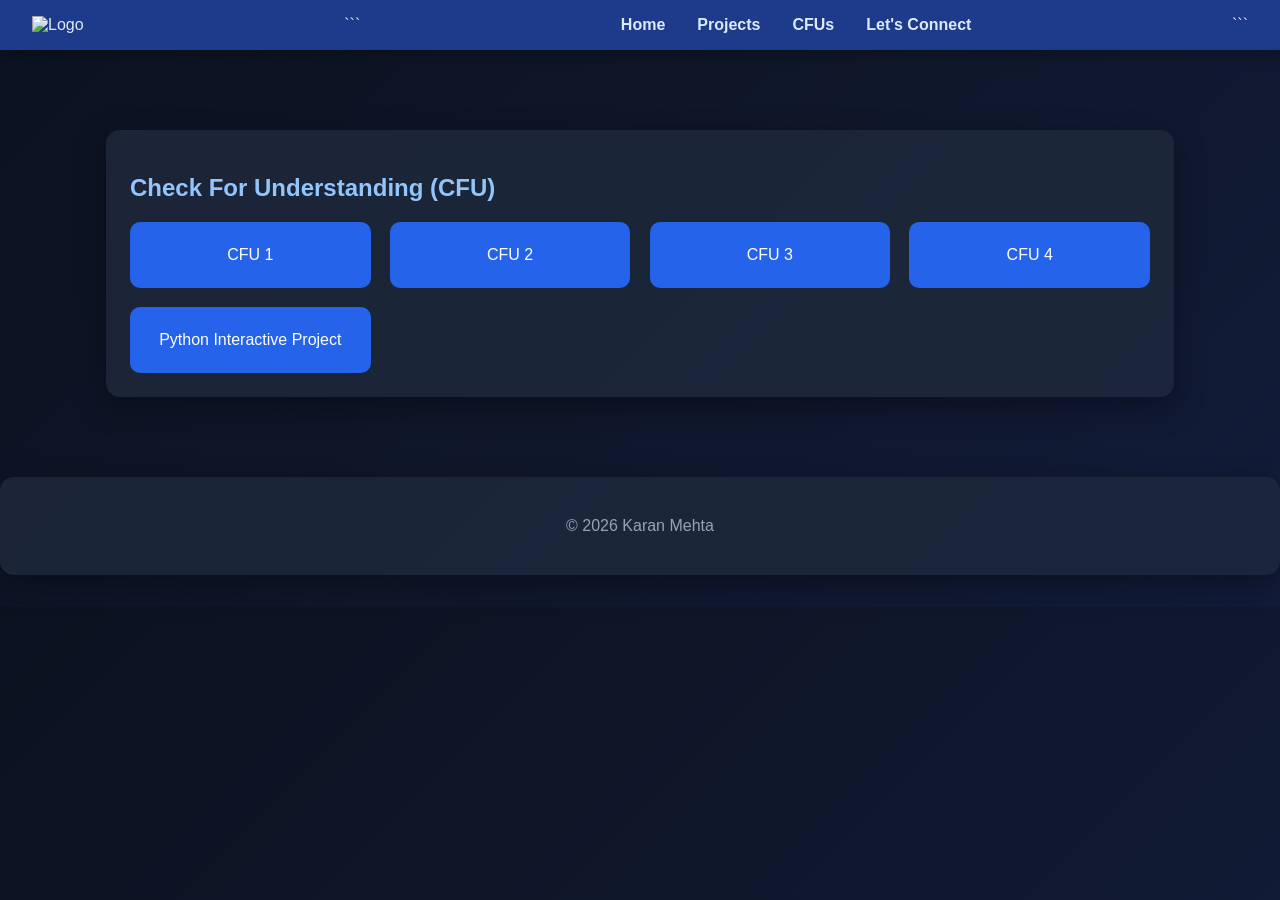
==== cfus.html @ 6daf907a "Update CFUs section and meta tags in cfus.html" ====
<!DOCTYPE html>

<html lang="en">
<head>
  <meta charset="UTF-8" />
  <meta name="viewport" content="width=device-width, initial-scale=1.0" />

  <meta name="description" content="CFUs | Karan Mehta Portfolio" />
  <meta name="author" content="Karan Mehta" />

  <title>CFUs | Karan Mehta Portfolio</title>

  <link rel="stylesheet" href="style.css" />
</head>

<body>

<header>
  <nav class="navbar">
    <div class="navbar-left">
      <img src="file-pokeball-png-0.png" alt="Logo" />
    </div>

```
<ul class="navbar-right">
  <li><a href="index.html">Home</a></li>
  <li><a href="projects.html">Projects</a></li>
  <li><a href="cfus.html">CFUs</a></li>
  <li><a href="contact.html">Let's Connect</a></li>
</ul>
```

  </nav>
</header>

<main class="home-card">

<section class="resource-card">

<h2>Check For Understanding (CFU)</h2>

<div class="cfu-container">

<a href="https://py3.codeskulptor.org/#user310_E8auAMSjrnc3ZNa.py"
target="_blank"
rel="noopener noreferrer"
class="cfu-card">
CFU 1 </a>

<a href="https://py3.codeskulptor.org/#user310_EXlyXDR5KW1ssUX.py"
target="_blank"
rel="noopener noreferrer"
class="cfu-card">
CFU 2 </a>

<a href="https://py3.codeskulptor.org/#user310_NRJDJ5P96SHRnbJ_2.py"
target="_blank"
rel="noopener noreferrer"
class="cfu-card">
CFU 3 </a>

<a href="https://py3.codeskulptor.org/#user310_vYrHZP4iOh_2.py"
target="_blank"
rel="noopener noreferrer"
class="cfu-card">
CFU 4 </a>

<a href="https://py3.codeskulptor.org/#user310_XbHB4G59cX_1.py"
target="_blank"
rel="noopener noreferrer"
class="cfu-card">
Python Interactive Project </a>

</div>

</section>

</main>

<footer class="resource-card">
  <p>© <span id="year"></span> Karan Mehta</p>
</footer>

<script>
document.getElementById("year").textContent =
new Date().getFullYear();
</script>

</body>
</html>
---- style.css ----
/* =========================
   GLOBAL
========================= */

* {
  box-sizing: border-box;
}

body {
  margin: 0;
  font-family: 'Montserrat', Arial, sans-serif;

  background: linear-gradient(
    135deg,
    #0b1220,
    #0f172a,
    #111c3a
  );

  color: #e2e8f0;
}

/* =========================
   NAVBAR
========================= */

.navbar {
  background: #1e3a8a;

  padding: 1em 2em;

  display: flex;
  justify-content: space-between;
  align-items: center;

  box-shadow: 0 4px 15px rgba(0,0,0,0.3);
}

.navbar-right {
  list-style: none;
  display: flex;
  gap: 2em;
  margin: 0;
  padding: 0;
}

.navbar-right a {
  color: #dbeafe;
  text-decoration: none;
  font-weight: 600;
  transition: 0.2s ease;
}

.navbar-right a:hover {
  color: #60a5fa;
}

/* =========================
   LAYOUT
========================= */

.home-card {
  max-width: 1100px;
  margin: 2em auto;
  padding: 1em;
}

/* =========================
   CARDS
========================= */

.resource-card {
  background: rgba(30, 41, 59, 0.85);

  border-radius: 14px;

  padding: 1.5em;
  margin: 2em 0;

  box-shadow: 0 10px 30px rgba(0,0,0,0.35);
}

/* =========================
   TEXT
========================= */

h1, h2, h3 {
  color: #93c5fd;
}

h4 {
  color: #60a5fa;
}

/* =========================
   BIO
========================= */

.bio {
  display: flex;
  flex-direction: column;
  align-items: center;
  text-align: center;
}

.bio-pic img {
  width: 250px;
  height: 250px;

  border-radius: 50%;
  object-fit: cover;

  border: 4px solid #3b82f6;

  box-shadow: 0 0 25px rgba(59,130,246,0.4);
}

/* =========================
   PROJECTS
========================= */

.project {
  display: flex;
  gap: 1.5em;
}

.project iframe {
  flex: 2;
  height: 450px;
  border: none;
  border-radius: 10px;
}

.reflection {
  flex: 1;

  background: rgba(15, 23, 42, 0.7);

  padding: 1em;
  border-radius: 10px;

  border: 1px solid rgba(96,165,250,0.2);
}

.reflection h3 {
  color: #60a5fa;
}

/* =========================
   CFU CARDS
========================= */

.cfu-container {
  display: grid;
  grid-template-columns: repeat(auto-fit, minmax(220px, 1fr));
  gap: 1.2em;
}

.cfu-card {
  background: #2563eb;
  color: white;

  padding: 1.5em;
  border-radius: 10px;

  text-decoration: none;

  display: flex;
  justify-content: center;
  align-items: center;

  transition: 0.25s ease;
}

.cfu-card:hover {
  background: #3b82f6;
  transform: translateY(-4px);
}

/* =========================
   CONTACT ICON
========================= */

.link-pic {
  width: 80px;
  height: 80px;

  border-radius: 10px;

  border: 2px solid #60a5fa;
}

/* =========================
   FOOTER
========================= */

footer {
  text-align: center;
  color: #94a3b8;
  padding: 1em;
}

/* =========================
   RESPONSIVE
========================= */

@media (max-width: 900px) {
  .project {
    flex-direction: column;
  }

  .project iframe {
    height: 350px;
  }
}
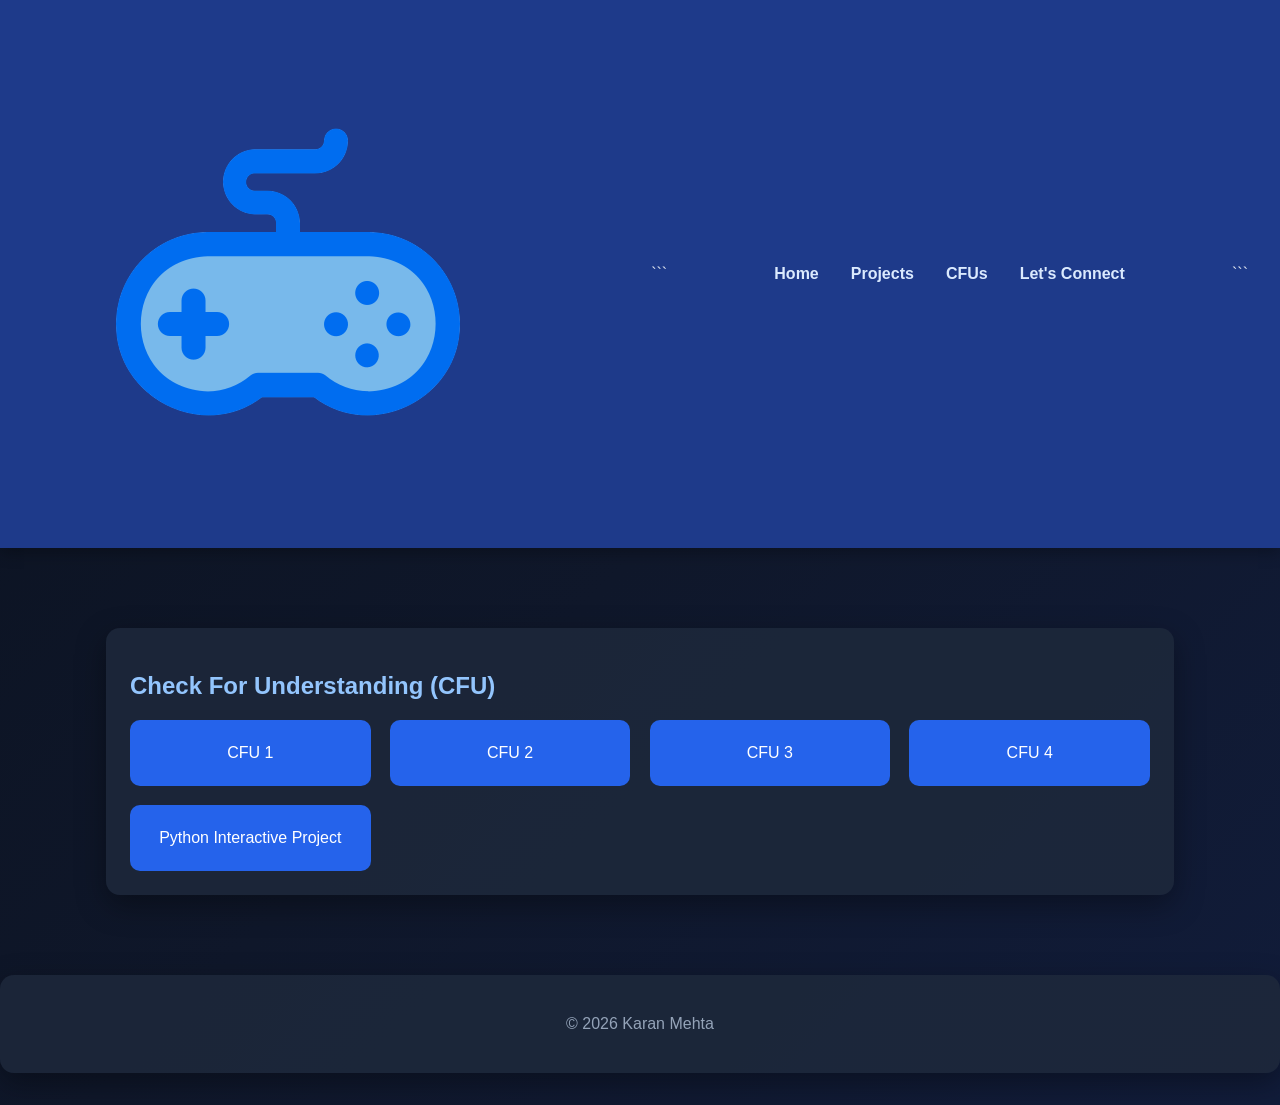
==== commit f24b97a8: "Replace logo image in header with new design" ====
--- a/cfus.html
+++ b/cfus.html
@@ -18,8 +18,10 @@
 <header>
   <nav class="navbar">
     <div class="navbar-left">
-      <img src="file-pokeball-png-0.png" alt="Logo" />
-    </div>
+  <a href="index.html">
+    <img src="Untitled design (2).png" alt="Game Controller Logo" />
+  </a>
+</div>
 
 ```
 <ul class="navbar-right">
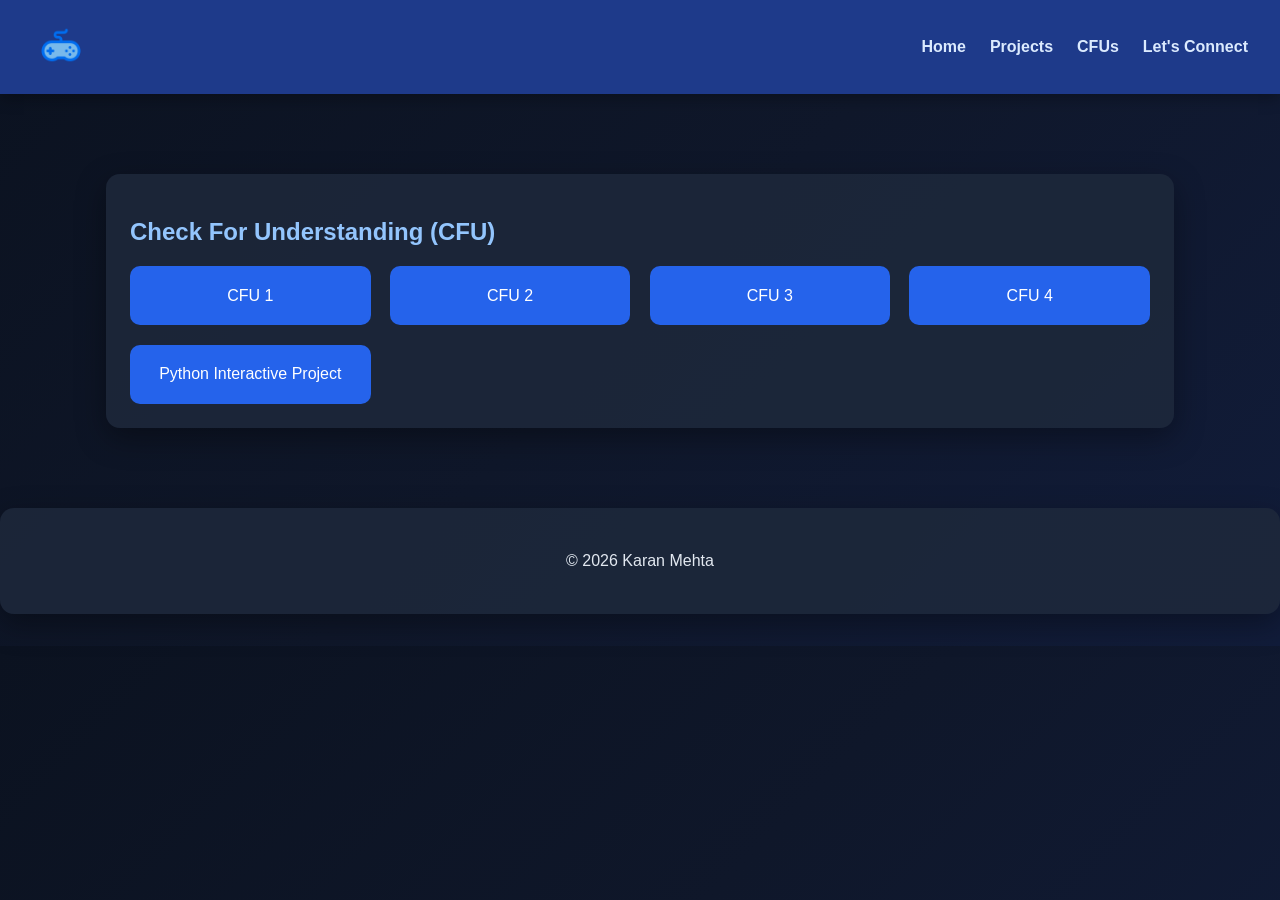
==== commit 016bfb88: "Fix HTML formatting in cfus.html" ====
--- a/cfus.html
+++ b/cfus.html
@@ -23,14 +23,14 @@
   </a>
 </div>
 
-```
+
 <ul class="navbar-right">
   <li><a href="index.html">Home</a></li>
   <li><a href="projects.html">Projects</a></li>
   <li><a href="cfus.html">CFUs</a></li>
   <li><a href="contact.html">Let's Connect</a></li>
 </ul>
-```
+
 
   </nav>
 </header>
--- a/style.css
+++ b/style.css
@@ -34,20 +34,49 @@
   align-items: center;
 
   box-shadow: 0 4px 15px rgba(0,0,0,0.3);
-}
-
+
+  width: 100%;
+}
+
+/* LEFT LOGO */
+.navbar-left {
+  display: flex;
+  align-items: center;
+}
+
+.navbar-left img {
+  height: 58px;
+  width: auto;
+
+  border-radius: 12px;
+
+  cursor: pointer;
+
+  transition: 0.2s ease;
+}
+
+.navbar-left img:hover {
+  transform: scale(1.08);
+}
+
+/* RIGHT LINKS */
 .navbar-right {
   list-style: none;
-  display: flex;
-  gap: 2em;
+
+  display: flex;
+  gap: 1.5em;
+
   margin: 0;
   padding: 0;
+
+  align-items: center;
 }
 
 .navbar-right a {
   color: #dbeafe;
   text-decoration: none;
   font-weight: 600;
+
   transition: 0.2s ease;
 }
 
@@ -92,8 +121,13 @@
   color: #60a5fa;
 }
 
-/* =========================
-   BIO
+p {
+  line-height: 1.6;
+  color: #e2e8f0;
+}
+
+/* =========================
+   BIO SECTION
 ========================= */
 
 .bio {
@@ -104,46 +138,33 @@
 }
 
 .bio-pic img {
-  width: 250px;
-  height: 250px;
+  width: 240px;
+  height: 240px;
 
   border-radius: 50%;
   object-fit: cover;
 
   border: 4px solid #3b82f6;
 
-  box-shadow: 0 0 25px rgba(59,130,246,0.4);
-}
-
-/* =========================
-   PROJECTS
-========================= */
-
-.project {
-  display: flex;
-  gap: 1.5em;
-}
+  box-shadow: 0 0 25px rgba(59,130,246,0.35);
+}
+
+.bio-text {
+  margin-top: 1em;
+}
+
+/* =========================
+   PROJECT IFRAME
+========================= */
 
 .project iframe {
-  flex: 2;
-  height: 450px;
+  width: 100%;
+  height: 500px;
+
   border: none;
-  border-radius: 10px;
-}
-
-.reflection {
-  flex: 1;
-
-  background: rgba(15, 23, 42, 0.7);
-
-  padding: 1em;
-  border-radius: 10px;
-
-  border: 1px solid rgba(96,165,250,0.2);
-}
-
-.reflection h3 {
-  color: #60a5fa;
+  border-radius: 12px;
+
+  background: white;
 }
 
 /* =========================
@@ -160,7 +181,7 @@
   background: #2563eb;
   color: white;
 
-  padding: 1.5em;
+  padding: 1.3em;
   border-radius: 10px;
 
   text-decoration: none;
@@ -168,6 +189,8 @@
   display: flex;
   justify-content: center;
   align-items: center;
+
+  font-weight: 500;
 
   transition: 0.25s ease;
 }
@@ -178,16 +201,11 @@
 }
 
 /* =========================
-   CONTACT ICON
-========================= */
-
-.link-pic {
-  width: 80px;
-  height: 80px;
-
-  border-radius: 10px;
-
-  border: 2px solid #60a5fa;
+   LISTS
+========================= */
+
+ul {
+  line-height: 1.8;
 }
 
 /* =========================
@@ -197,7 +215,7 @@
 footer {
   text-align: center;
   color: #94a3b8;
-  padding: 1em;
+  padding: 1.2em;
 }
 
 /* =========================
@@ -205,11 +223,18 @@
 ========================= */
 
 @media (max-width: 900px) {
-  .project {
+  .navbar {
     flex-direction: column;
+    gap: 1em;
   }
 
-  .project iframe {
-    height: 350px;
+  .navbar-right {
+    flex-wrap: wrap;
+    justify-content: center;
   }
-}
+
+  .bio-pic img {
+    width: 200px;
+    height: 200px;
+  }
+}
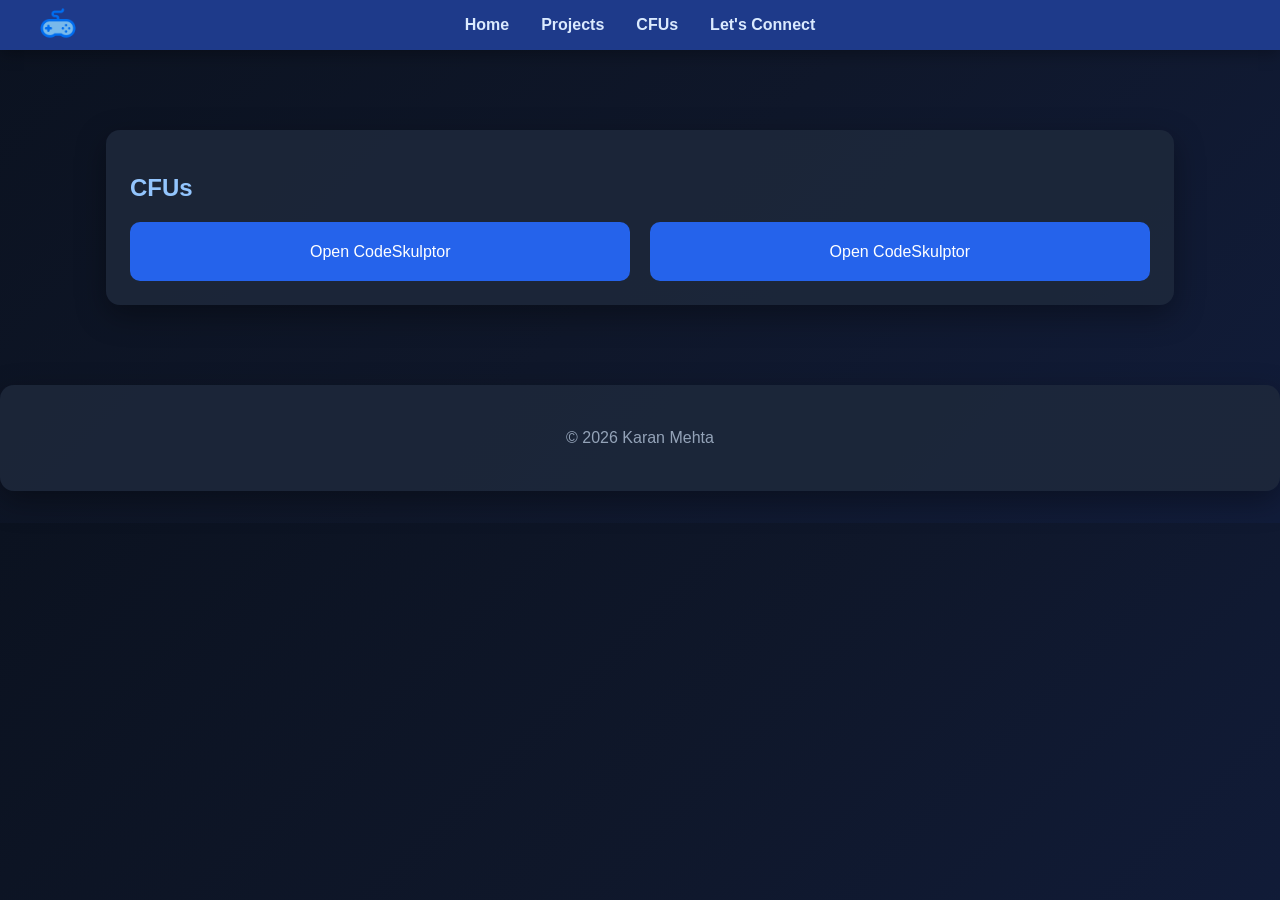
==== commit d7dba0c3: "Update cfus.html" ====
--- a/cfus.html
+++ b/cfus.html
@@ -1,12 +1,8 @@
 <!DOCTYPE html>
-
 <html lang="en">
 <head>
   <meta charset="UTF-8" />
   <meta name="viewport" content="width=device-width, initial-scale=1.0" />
-
-  <meta name="description" content="CFUs | Karan Mehta Portfolio" />
-  <meta name="author" content="Karan Mehta" />
 
   <title>CFUs | Karan Mehta Portfolio</title>
 
@@ -17,65 +13,41 @@
 
 <header>
   <nav class="navbar">
+
     <div class="navbar-left">
-  <a href="index.html">
-    <img src="Untitled design (2).png" alt="Game Controller Logo" />
-  </a>
-</div>
+      <a href="index.html">
+        <img src="Untitled design (2).png" alt="Logo">
+      </a>
+    </div>
 
-
-<ul class="navbar-right">
-  <li><a href="index.html">Home</a></li>
-  <li><a href="projects.html">Projects</a></li>
-  <li><a href="cfus.html">CFUs</a></li>
-  <li><a href="contact.html">Let's Connect</a></li>
-</ul>
-
+    <ul class="navbar-right">
+      <li><a href="index.html">Home</a></li>
+      <li><a href="projects.html">Projects</a></li>
+      <li><a href="cfus.html">CFUs</a></li>
+      <li><a href="contact.html">Let's Connect</a></li>
+    </ul>
 
   </nav>
 </header>
 
 <main class="home-card">
 
-<section class="resource-card">
+  <section class="resource-card">
+    <h2>CFUs</h2>
 
-<h2>Check For Understanding (CFU)</h2>
+    <div class="cfu-container">
 
-<div class="cfu-container">
+      <a class="cfu-card" href="https://py3.codeskulptor.org/#user310_E8auAMSjrnc3ZNa.py" target="_blank">
+        Open CodeSkulptor
+      </a>
 
-<a href="https://py3.codeskulptor.org/#user310_E8auAMSjrnc3ZNa.py"
-target="_blank"
-rel="noopener noreferrer"
-class="cfu-card">
-CFU 1 </a>
+      <a class="cfu-card" href="https://py3.codeskulptor.org/#user310_EXlyXDR5KW1ssUX.py" target="_blank">
+        Open CodeSkulptor
+      </a>
 
-<a href="https://py3.codeskulptor.org/#user310_EXlyXDR5KW1ssUX.py"
-target="_blank"
-rel="noopener noreferrer"
-class="cfu-card">
-CFU 2 </a>
+    </div>
 
-<a href="https://py3.codeskulptor.org/#user310_NRJDJ5P96SHRnbJ_2.py"
-target="_blank"
-rel="noopener noreferrer"
-class="cfu-card">
-CFU 3 </a>
-
-<a href="https://py3.codeskulptor.org/#user310_vYrHZP4iOh_2.py"
-target="_blank"
-rel="noopener noreferrer"
-class="cfu-card">
-CFU 4 </a>
-
-<a href="https://py3.codeskulptor.org/#user310_XbHB4G59cX_1.py"
-target="_blank"
-rel="noopener noreferrer"
-class="cfu-card">
-Python Interactive Project </a>
-
-</div>
-
-</section>
+  </section>
 
 </main>
 
--- a/style.css
+++ b/style.css
@@ -10,45 +10,45 @@
   margin: 0;
   font-family: 'Montserrat', Arial, sans-serif;
 
-  background: linear-gradient(
-    135deg,
-    #0b1220,
-    #0f172a,
-    #111c3a
-  );
-
+  background: linear-gradient(135deg, #0b1220, #0f172a, #111c3a);
   color: #e2e8f0;
-}
-
-/* =========================
-   NAVBAR
+
+  overflow-x: hidden;
+}
+
+/* =========================
+   NAVBAR (FIXED + CENTERED)
 ========================= */
 
 .navbar {
   background: #1e3a8a;
 
+  display: flex;
+  align-items: center;
+  justify-content: center;
+
   padding: 1em 2em;
 
-  display: flex;
-  justify-content: space-between;
-  align-items: center;
+  position: relative;
 
   box-shadow: 0 4px 15px rgba(0,0,0,0.3);
-
-  width: 100%;
-}
-
-/* LEFT LOGO */
+}
+
+/* logo left pinned */
 .navbar-left {
+  position: absolute;
+  left: 2em;
   display: flex;
   align-items: center;
 }
 
 .navbar-left img {
-  height: 58px;
-  width: auto;
-
-  border-radius: 12px;
+  height: 52px;
+  width: 52px;
+
+  object-fit: contain;
+
+  border-radius: 10px;
 
   cursor: pointer;
 
@@ -59,22 +59,24 @@
   transform: scale(1.08);
 }
 
-/* RIGHT LINKS */
+/* centered nav links */
 .navbar-right {
   list-style: none;
 
   display: flex;
-  gap: 1.5em;
+  gap: 2em;
 
   margin: 0;
   padding: 0;
 
   align-items: center;
+  justify-content: center;
 }
 
 .navbar-right a {
   color: #dbeafe;
   text-decoration: none;
+
   font-weight: 600;
 
   transition: 0.2s ease;
@@ -85,7 +87,7 @@
 }
 
 /* =========================
-   LAYOUT
+   MAIN LAYOUT
 ========================= */
 
 .home-card {
@@ -123,11 +125,10 @@
 
 p {
   line-height: 1.6;
-  color: #e2e8f0;
-}
-
-/* =========================
-   BIO SECTION
+}
+
+/* =========================
+   BIO
 ========================= */
 
 .bio {
@@ -147,10 +148,6 @@
   border: 4px solid #3b82f6;
 
   box-shadow: 0 0 25px rgba(59,130,246,0.35);
-}
-
-.bio-text {
-  margin-top: 1em;
 }
 
 /* =========================
@@ -201,14 +198,6 @@
 }
 
 /* =========================
-   LISTS
-========================= */
-
-ul {
-  line-height: 1.8;
-}
-
-/* =========================
    FOOTER
 ========================= */
 
@@ -228,9 +217,12 @@
     gap: 1em;
   }
 
+  .navbar-left {
+    position: static;
+  }
+
   .navbar-right {
     flex-wrap: wrap;
-    justify-content: center;
   }
 
   .bio-pic img {
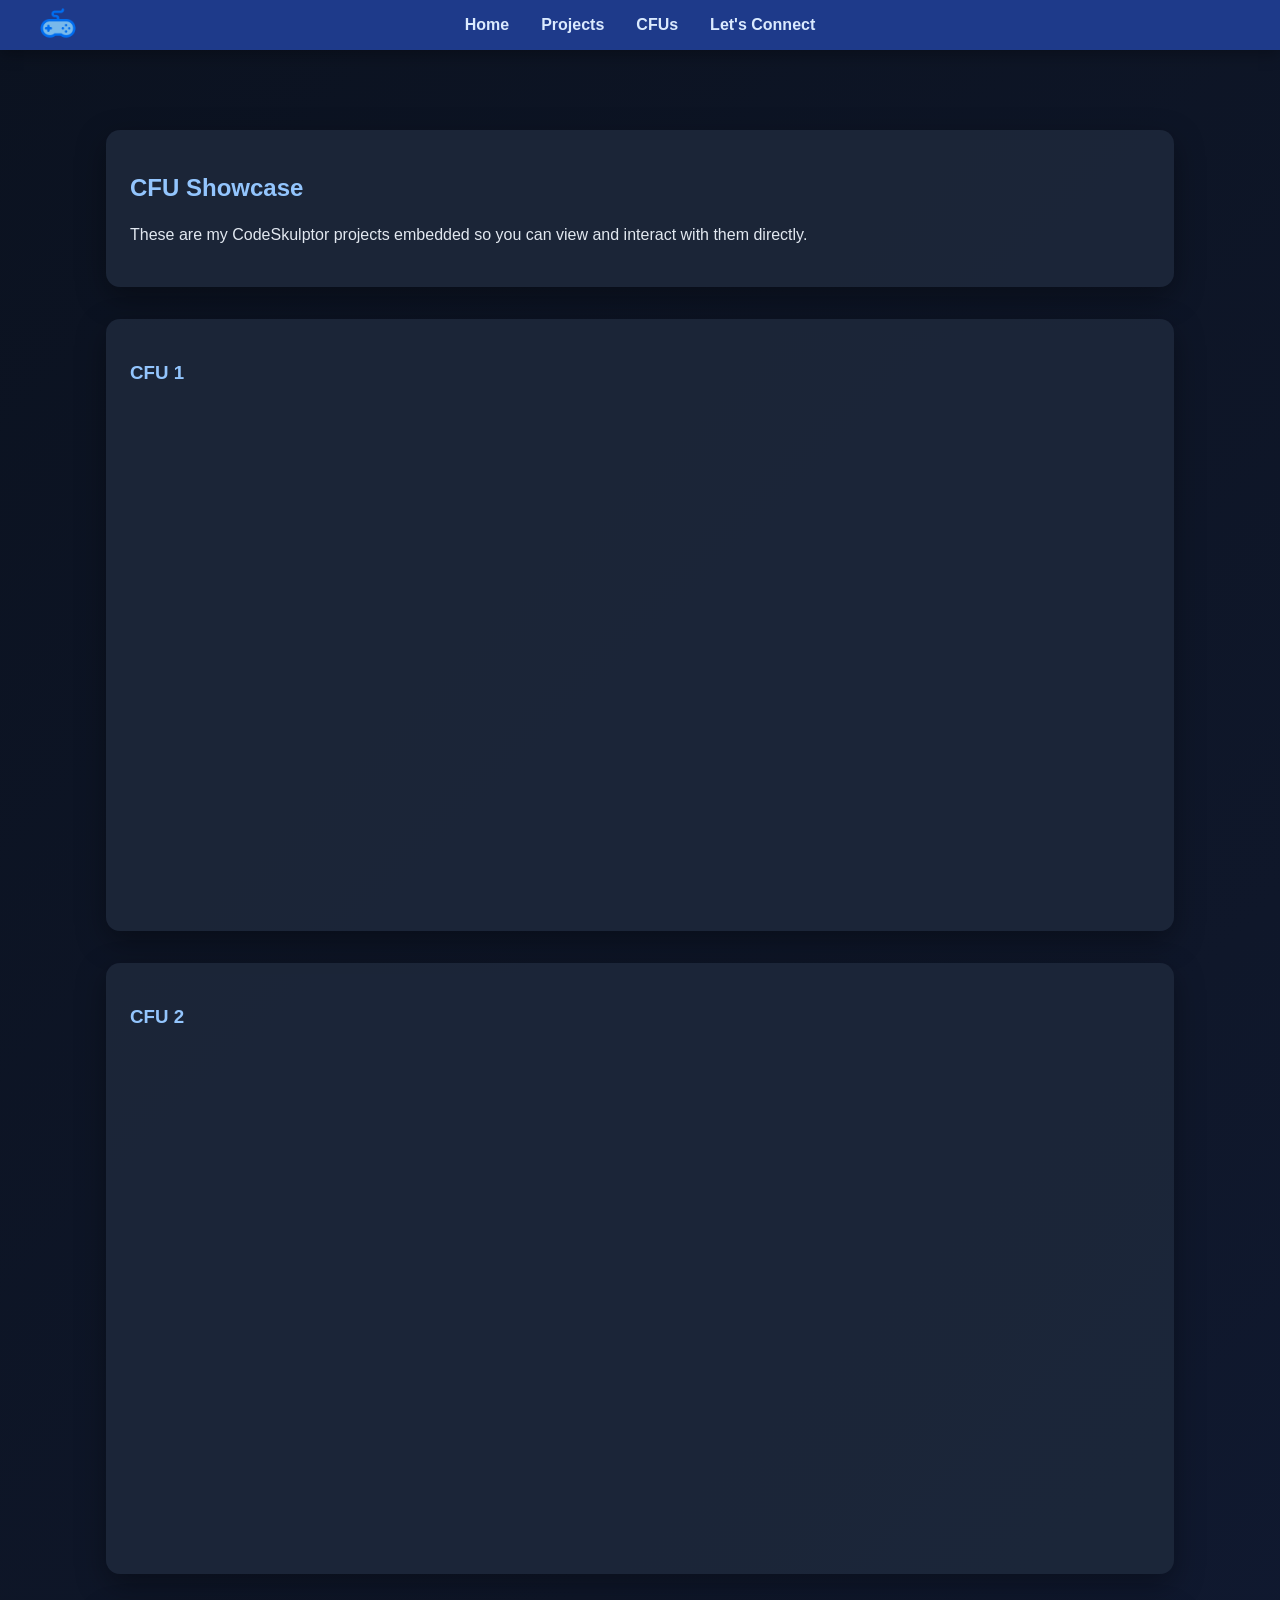
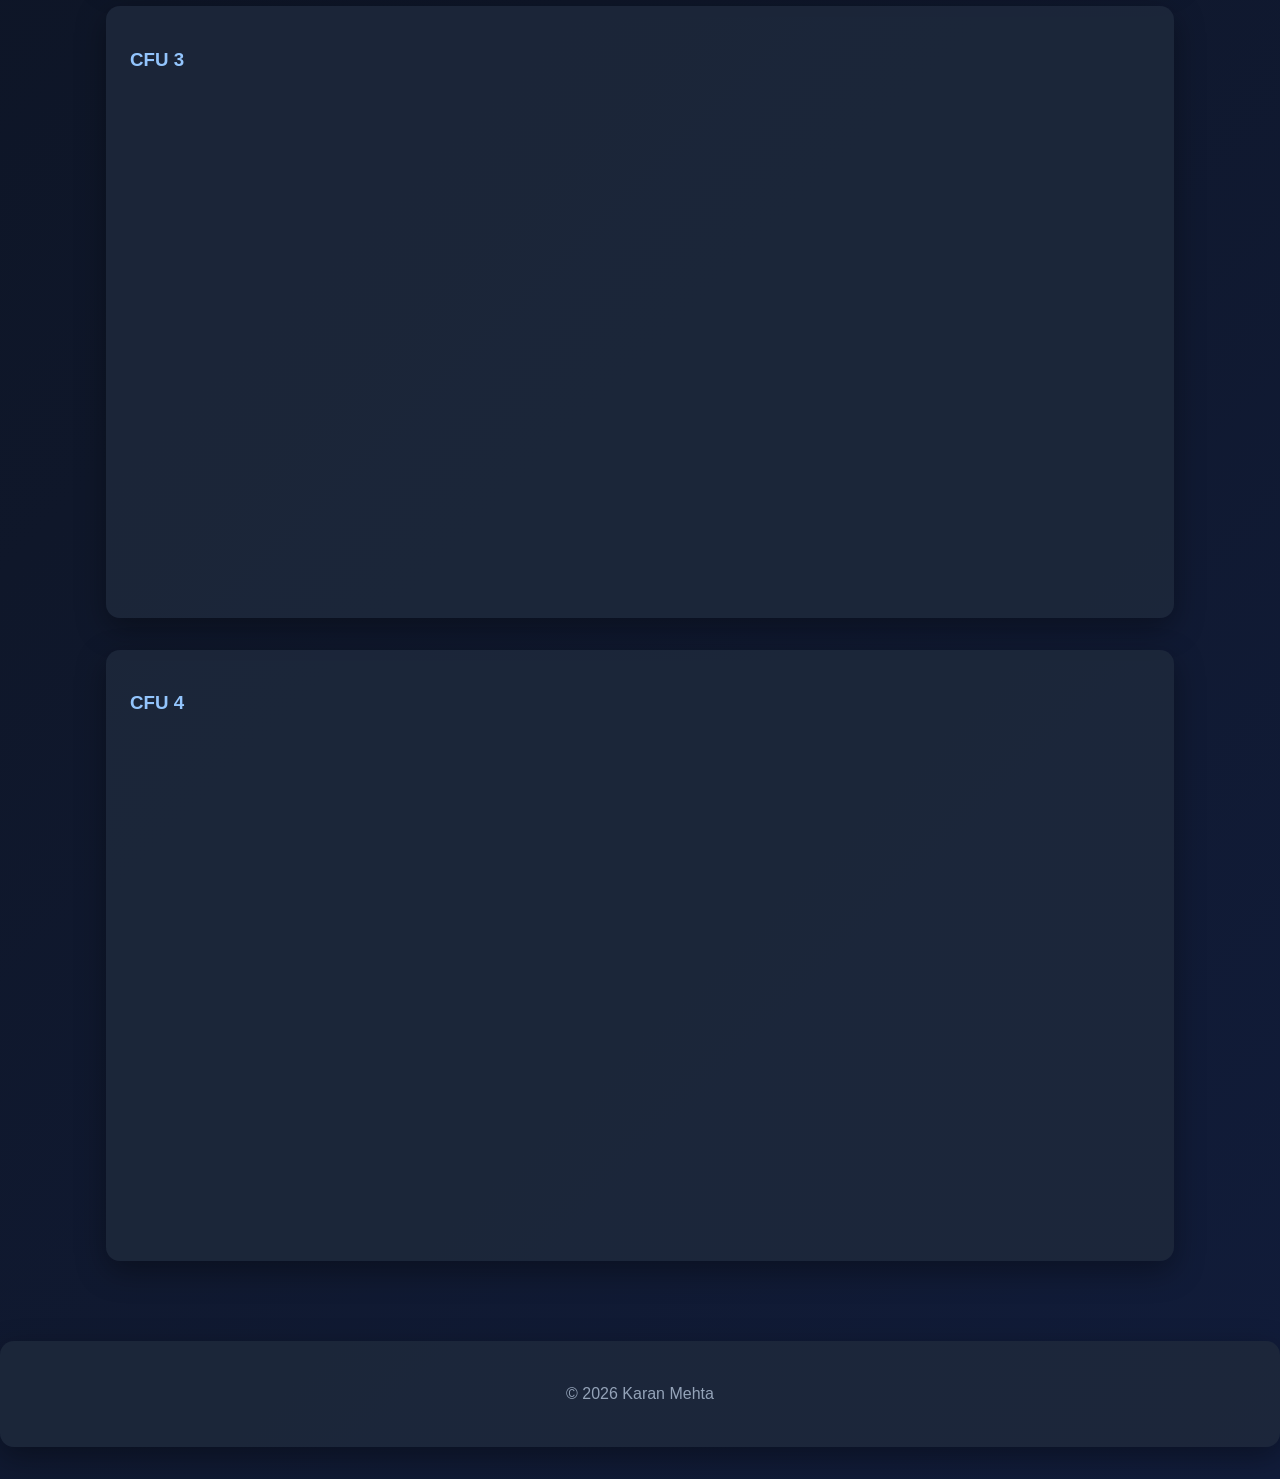
==== commit 66962eab: "Update CFU section with new titles and iframes" ====
--- a/cfus.html
+++ b/cfus.html
@@ -5,7 +5,6 @@
   <meta name="viewport" content="width=device-width, initial-scale=1.0" />
 
   <title>CFUs | Karan Mehta Portfolio</title>
-
   <link rel="stylesheet" href="style.css" />
 </head>
 
@@ -32,21 +31,46 @@
 
 <main class="home-card">
 
+  <!-- TITLE -->
   <section class="resource-card">
-    <h2>CFUs</h2>
+    <h2>CFU Showcase</h2>
+    <p>These are my CodeSkulptor projects embedded so you can view and interact with them directly.</p>
+  </section>
 
-    <div class="cfu-container">
+  <!-- CFU 1 -->
+  <section class="resource-card">
+    <h3>CFU 1</h3>
+    <iframe
+      src="https://py3.codeskulptor.org/#user310_E8auAMSjrnc3ZNa.py"
+      style="width:100%; height:500px; border:none; border-radius:12px;"
+    ></iframe>
+  </section>
 
-      <a class="cfu-card" href="https://py3.codeskulptor.org/#user310_E8auAMSjrnc3ZNa.py" target="_blank">
-        Open CodeSkulptor
-      </a>
+  <!-- CFU 2 -->
+  <section class="resource-card">
+    <h3>CFU 2</h3>
+    <iframe
+      src="https://py3.codeskulptor.org/#user310_EXlyXDR5KW1ssUX.py"
+      style="width:100%; height:500px; border:none; border-radius:12px;"
+    ></iframe>
+  </section>
 
-      <a class="cfu-card" href="https://py3.codeskulptor.org/#user310_EXlyXDR5KW1ssUX.py" target="_blank">
-        Open CodeSkulptor
-      </a>
+  <!-- CFU 3 -->
+  <section class="resource-card">
+    <h3>CFU 3</h3>
+    <iframe
+      src="https://py3.codeskulptor.org/#user310_NRJDJ5P96SHRnbJ_2.py"
+      style="width:100%; height:500px; border:none; border-radius:12px;"
+    ></iframe>
+  </section>
 
-    </div>
-
+  <!-- CFU 4 -->
+  <section class="resource-card">
+    <h3>CFU 4</h3>
+    <iframe
+      src="https://py3.codeskulptor.org/#user310_vYrHZP4iOh_2.py"
+      style="width:100%; height:500px; border:none; border-radius:12px;"
+    ></iframe>
   </section>
 
 </main>
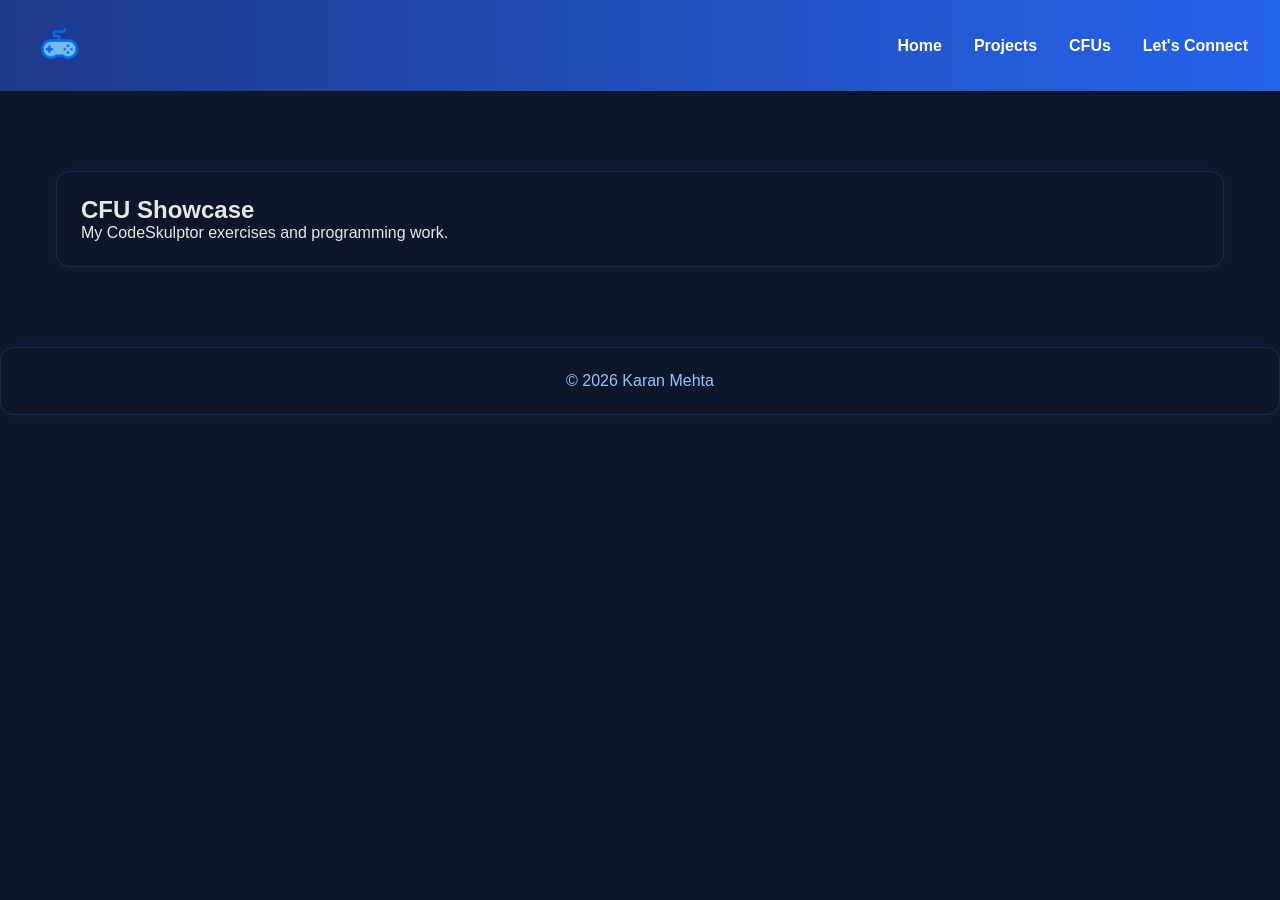
==== commit 000a8713: "Revise CFU Showcase description and remove CFU entries Updated description for CFU Showcase and remo" ====
--- a/cfus.html
+++ b/cfus.html
@@ -1,3 +1,4 @@
+
 <!DOCTYPE html>
 <html lang="en">
 <head>
@@ -34,43 +35,7 @@
   <!-- TITLE -->
   <section class="resource-card">
     <h2>CFU Showcase</h2>
-    <p>These are my CodeSkulptor projects embedded so you can view and interact with them directly.</p>
-  </section>
-
-  <!-- CFU 1 -->
-  <section class="resource-card">
-    <h3>CFU 1</h3>
-    <iframe
-      src="https://py3.codeskulptor.org/#user310_E8auAMSjrnc3ZNa.py"
-      style="width:100%; height:500px; border:none; border-radius:12px;"
-    ></iframe>
-  </section>
-
-  <!-- CFU 2 -->
-  <section class="resource-card">
-    <h3>CFU 2</h3>
-    <iframe
-      src="https://py3.codeskulptor.org/#user310_EXlyXDR5KW1ssUX.py"
-      style="width:100%; height:500px; border:none; border-radius:12px;"
-    ></iframe>
-  </section>
-
-  <!-- CFU 3 -->
-  <section class="resource-card">
-    <h3>CFU 3</h3>
-    <iframe
-      src="https://py3.codeskulptor.org/#user310_NRJDJ5P96SHRnbJ_2.py"
-      style="width:100%; height:500px; border:none; border-radius:12px;"
-    ></iframe>
-  </section>
-
-  <!-- CFU 4 -->
-  <section class="resource-card">
-    <h3>CFU 4</h3>
-    <iframe
-      src="https://py3.codeskulptor.org/#user310_vYrHZP4iOh_2.py"
-      style="width:100%; height:500px; border:none; border-radius:12px;"
-    ></iframe>
+    <p>My CodeSkulptor exercises and programming work.</p>
   </section>
 
 </main>
--- a/style.css
+++ b/style.css
@@ -1,97 +1,60 @@
 /* =========================
    GLOBAL
 ========================= */
-
 * {
   box-sizing: border-box;
+  margin: 0;
+  padding: 0;
 }
 
 body {
-  margin: 0;
   font-family: 'Montserrat', Arial, sans-serif;
-
-  background: linear-gradient(135deg, #0b1220, #0f172a, #111c3a);
-  color: #e2e8f0;
-
-  overflow-x: hidden;
-}
-
-/* =========================
-   NAVBAR (FIXED + CENTERED)
-========================= */
-
+  background-color: #0f172a;
+  color: #e5e7eb;
+  background-image: url("background brown swirl.jpeg");
+  background-size: cover;
+  background-attachment: fixed;
+}
+
+/* =========================
+   NAVBAR
+========================= */
 .navbar {
-  background: #1e3a8a;
-
-  display: flex;
+  background: linear-gradient(90deg, #1e3a8a, #2563eb);
+  padding: 1em 2em;
+  display: flex;
+  justify-content: space-between;
   align-items: center;
-  justify-content: center;
-
-  padding: 1em 2em;
-
-  position: relative;
-
-  box-shadow: 0 4px 15px rgba(0,0,0,0.3);
-}
-
-/* logo left pinned */
-.navbar-left {
-  position: absolute;
-  left: 2em;
-  display: flex;
-  align-items: center;
 }
 
 .navbar-left img {
-  height: 52px;
-  width: 52px;
-
+  height: 55px;
+  width: auto;
   object-fit: contain;
-
-  border-radius: 10px;
-
-  cursor: pointer;
-
-  transition: 0.2s ease;
-}
-
-.navbar-left img:hover {
-  transform: scale(1.08);
-}
-
-/* centered nav links */
+}
+
 .navbar-right {
   list-style: none;
-
   display: flex;
   gap: 2em;
-
-  margin: 0;
-  padding: 0;
-
-  align-items: center;
-  justify-content: center;
 }
 
 .navbar-right a {
-  color: #dbeafe;
+  color: white;
   text-decoration: none;
-
   font-weight: 600;
-
   transition: 0.2s ease;
 }
 
 .navbar-right a:hover {
-  color: #60a5fa;
-}
-
-/* =========================
-   MAIN LAYOUT
-========================= */
-
+  color: #93c5fd;
+}
+
+/* =========================
+   PAGE LAYOUT
+========================= */
 .home-card {
-  max-width: 1100px;
+  max-width: 1200px;
   margin: 2em auto;
   padding: 1em;
 }
@@ -99,38 +62,18 @@
 /* =========================
    CARDS
 ========================= */
-
 .resource-card {
-  background: rgba(30, 41, 59, 0.85);
-
+  background: rgba(15, 23, 42, 0.85);
+  margin: 2em auto;
+  padding: 1.5em;
   border-radius: 14px;
-
-  padding: 1.5em;
-  margin: 2em 0;
-
-  box-shadow: 0 10px 30px rgba(0,0,0,0.35);
-}
-
-/* =========================
-   TEXT
-========================= */
-
-h1, h2, h3 {
-  color: #93c5fd;
-}
-
-h4 {
-  color: #60a5fa;
-}
-
-p {
-  line-height: 1.6;
-}
-
-/* =========================
-   BIO
-========================= */
-
+  border: 1px solid rgba(59,130,246,0.2);
+  box-shadow: 0 0 20px rgba(37, 99, 235, 0.1);
+}
+
+/* =========================
+   HOMEPAGE BIO (RESTORED FIX)
+========================= */
 .bio {
   display: flex;
   flex-direction: column;
@@ -139,94 +82,133 @@
 }
 
 .bio-pic img {
-  width: 240px;
-  height: 240px;
-
+  width: 262.5px;
+  height: 262.5px;
   border-radius: 50%;
+  border: 3px solid #3b82f6;
   object-fit: cover;
-
-  border: 4px solid #3b82f6;
-
-  box-shadow: 0 0 25px rgba(59,130,246,0.35);
-}
-
-/* =========================
-   PROJECT IFRAME
-========================= */
-
-.project iframe {
+  box-shadow: 0 0 15px rgba(59,130,246,0.25);
+}
+
+.bio-text {
+  margin-top: 1em;
+}
+
+.bio-text h1 {
+  margin-bottom: 0.2em;
+}
+
+.bio-text h4 {
+  color: #93c5fd;
+  margin-top: 0;
+}
+
+/* =========================
+   PROJECT / IFRAME
+========================= */
+.project iframe,
+.resource-card iframe {
   width: 100%;
-  height: 500px;
-
+  height: 600px;
   border: none;
   border-radius: 12px;
-
-  background: white;
-}
-
-/* =========================
-   CFU CARDS
-========================= */
-
+}
+
+/* =========================
+   CFU GRID
+========================= */
 .cfu-container {
   display: grid;
+  grid-template-columns: repeat(auto-fit, minmax(250px, 1fr));
+  gap: 1.5em;
+}
+
+/* =========================
+   CONTACT HEADER (3 IMAGES)
+========================= */
+.contact-header {
+  display: flex;
+  align-items: flex-start;
+  justify-content: space-between;
+  gap: 1.5em;
+  flex-wrap: wrap;
+}
+
+.contact-image img {
+  width: 140px;
+  height: 140px;
+  object-fit: cover;
+  border-radius: 14px;
+  border: 2px solid #3b82f6;
+  box-shadow: 0 0 12px rgba(59,130,246,0.25);
+  transition: transform 0.2s ease;
+}
+
+.contact-image img:hover {
+  transform: scale(1.05);
+}
+
+.contact-text {
+  flex: 1;
+  min-width: 250px;
+}
+
+/* =========================
+   CONTACT CARDS
+========================= */
+.contact-grid {
+  display: grid;
   grid-template-columns: repeat(auto-fit, minmax(220px, 1fr));
-  gap: 1.2em;
-}
-
-.cfu-card {
-  background: #2563eb;
-  color: white;
-
-  padding: 1.3em;
-  border-radius: 10px;
-
+  gap: 1.5em;
+  margin-top: 1em;
+}
+
+.contact-card {
+  background: rgba(37, 99, 235, 0.15);
+  border: 1px solid rgba(59, 130, 246, 0.4);
+  padding: 1.2em;
+  border-radius: 12px;
+  color: #e5e7eb;
   text-decoration: none;
-
-  display: flex;
-  justify-content: center;
-  align-items: center;
-
-  font-weight: 500;
-
+  cursor: pointer;
   transition: 0.25s ease;
 }
 
-.cfu-card:hover {
-  background: #3b82f6;
-  transform: translateY(-4px);
+.contact-card:hover {
+  transform: translateY(-6px);
+  background: rgba(37, 99, 235, 0.25);
+  border-color: #60a5fa;
+}
+
+.contact-card h3 {
+  color: #93c5fd;
+  margin-bottom: 0.5em;
 }
 
 /* =========================
    FOOTER
 ========================= */
-
 footer {
   text-align: center;
-  color: #94a3b8;
-  padding: 1.2em;
+  padding: 1em;
+  color: #93c5fd;
 }
 
 /* =========================
    RESPONSIVE
 ========================= */
-
 @media (max-width: 900px) {
   .navbar {
     flex-direction: column;
     gap: 1em;
   }
 
-  .navbar-left {
-    position: static;
-  }
-
   .navbar-right {
     flex-wrap: wrap;
+    justify-content: center;
   }
 
-  .bio-pic img {
-    width: 200px;
-    height: 200px;
+  .project iframe {
+    height: 400px;
   }
 }
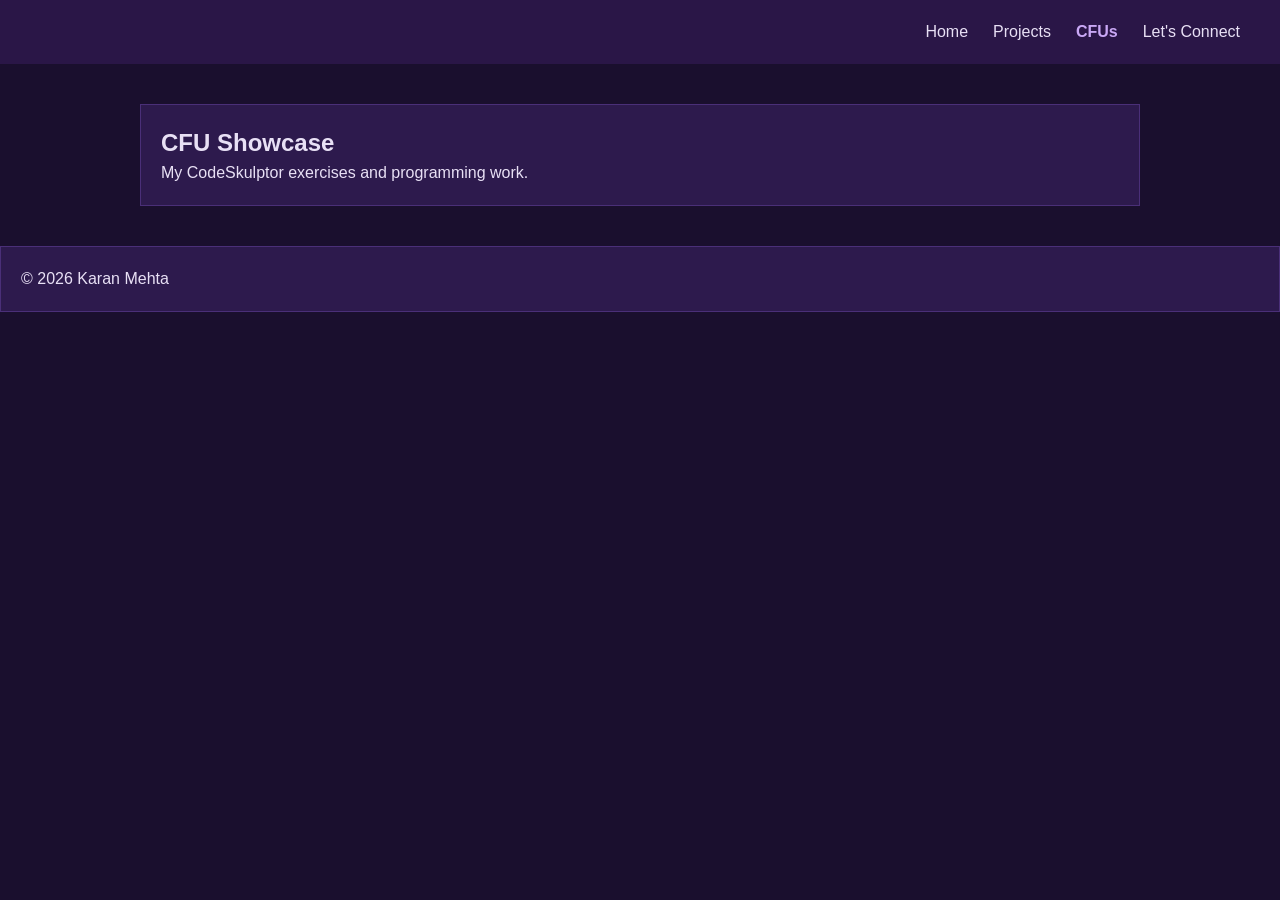
==== commit 00f06d4d: "Update CFUs link to be active in navbar" ====
--- a/cfus.html
+++ b/cfus.html
@@ -13,26 +13,17 @@
 
 <header>
   <nav class="navbar">
-
-    <div class="navbar-left">
-      <a href="index.html">
-        <img src="Untitled design (2).png" alt="Logo">
-      </a>
-    </div>
-
     <ul class="navbar-right">
       <li><a href="index.html">Home</a></li>
       <li><a href="projects.html">Projects</a></li>
-      <li><a href="cfus.html">CFUs</a></li>
+      <li><a href="cfus.html" class="active">CFUs</a></li>
       <li><a href="contact.html">Let's Connect</a></li>
     </ul>
-
   </nav>
 </header>
 
 <main class="home-card">
 
-  <!-- TITLE -->
   <section class="resource-card">
     <h2>CFU Showcase</h2>
     <p>My CodeSkulptor exercises and programming work.</p>
--- a/style.css
+++ b/style.css
@@ -1,214 +1,370 @@
-/* =========================
-   GLOBAL
-========================= */
 * {
-  box-sizing: border-box;
   margin: 0;
   padding: 0;
+  box-sizing: border-box;
 }
 
 body {
-  font-family: 'Montserrat', Arial, sans-serif;
-  background-color: #0f172a;
-  color: #e5e7eb;
-  background-image: url("background brown swirl.jpeg");
-  background-size: cover;
-  background-attachment: fixed;
-}
-
-/* =========================
-   NAVBAR
-========================= */
+  font-family: Arial, sans-serif;
+  background-color: #1a0f2e;
+  color: #e8e0f5;
+  line-height: 1.5;
+}
+
 .navbar {
-  background: linear-gradient(90deg, #1e3a8a, #2563eb);
-  padding: 1em 2em;
-  display: flex;
-  justify-content: space-between;
+  display: flex;
+  justify-content: flex-end;
   align-items: center;
-}
-
-.navbar-left img {
-  height: 55px;
-  width: auto;
-  object-fit: contain;
+  padding: 20px 40px;
+  background-color: #2a1647;
 }
 
 .navbar-right {
+  display: flex;
   list-style: none;
-  display: flex;
-  gap: 2em;
+}
+
+.navbar-right li {
+  margin-left: 25px;
 }
 
 .navbar-right a {
+  color: #e8e0f5;
+  text-decoration: none;
+}
+
+.navbar-right a:hover {
+  text-decoration: underline;
+}
+
+.navbar-right a.active {
+  font-weight: bold;
+  color: #c9a8f5;
+}
+
+.home-card {
+  width: 85%;
+  max-width: 1000px;
+  margin: 40px auto;
+}
+
+.hero-section {
+  display: flex;
+  align-items: center;
+  background-color: #2d1a4d;
+  border: 1px solid #4a2f78;
+  padding: 40px;
+}
+
+.hero-image {
+  width: 40%;
+  text-align: center;
+}
+
+.hero-image img {
+  max-width: 100%;
+  max-height: 350px;
+}
+
+.image-caption {
+  margin-top: 8px;
+  font-size: 14px;
+  color: #b9a6d6;
+}
+
+.hero-content {
+  width: 60%;
+  padding-left: 40px;
+}
+
+.eyebrow {
+  color: #b9a6d6;
+  font-size: 14px;
+}
+
+.hero-name {
+  font-size: 48px;
+  margin: 5px 0;
+}
+
+.hero-role {
+  font-size: 18px;
+  color: #d4c4ee;
+  font-weight: normal;
+  margin-bottom: 15px;
+}
+
+.hero-description {
+  color: #d4c4ee;
+}
+
+.hero-tags {
+  margin-top: 15px;
+}
+
+.hero-tags span {
+  display: inline-block;
+  border: 1px solid #6b4a9e;
+  padding: 4px 10px;
+  font-size: 14px;
+  margin: 0 6px 6px 0;
+}
+
+.hero-buttons {
+  margin-top: 20px;
+}
+
+.primary-button {
+  display: inline-block;
+  background-color: #7b4fc4;
   color: white;
-  text-decoration: none;
-  font-weight: 600;
-  transition: 0.2s ease;
-}
-
-.navbar-right a:hover {
-  color: #93c5fd;
-}
-
-/* =========================
-   PAGE LAYOUT
-========================= */
-.home-card {
-  max-width: 1200px;
-  margin: 2em auto;
-  padding: 1em;
-}
-
-/* =========================
-   CARDS
-========================= */
+  padding: 10px 20px;
+  text-decoration: none;
+  margin-right: 10px;
+}
+
+.primary-button:hover {
+  background-color: #9366de;
+}
+
+.secondary-button {
+  display: inline-block;
+  border: 1px solid #7b4fc4;
+  color: #e8e0f5;
+  padding: 10px 20px;
+  text-decoration: none;
+}
+
+.secondary-button:hover {
+  background-color: #3d2563;
+}
+
+.site-footer {
+  text-align: center;
+  padding: 25px;
+  margin-top: 40px;
+  color: #b9a6d6;
+}
+
+.footer-small {
+  font-size: 13px;
+}
+
 .resource-card {
-  background: rgba(15, 23, 42, 0.85);
-  margin: 2em auto;
-  padding: 1.5em;
-  border-radius: 14px;
-  border: 1px solid rgba(59,130,246,0.2);
-  box-shadow: 0 0 20px rgba(37, 99, 235, 0.1);
-}
-
-/* =========================
-   HOMEPAGE BIO (RESTORED FIX)
-========================= */
-.bio {
-  display: flex;
-  flex-direction: column;
-  align-items: center;
-  text-align: center;
-}
-
-.bio-pic img {
-  width: 262.5px;
-  height: 262.5px;
-  border-radius: 50%;
-  border: 3px solid #3b82f6;
-  object-fit: cover;
-  box-shadow: 0 0 15px rgba(59,130,246,0.25);
-}
-
-.bio-text {
-  margin-top: 1em;
-}
-
-.bio-text h1 {
-  margin-bottom: 0.2em;
-}
-
-.bio-text h4 {
-  color: #93c5fd;
-  margin-top: 0;
-}
-
-/* =========================
-   PROJECT / IFRAME
-========================= */
-.project iframe,
+  background-color: #2d1a4d;
+  border: 1px solid #4a2f78;
+  padding: 20px;
+  margin: 25px auto;
+}
+
 .resource-card iframe {
   width: 100%;
   height: 600px;
   border: none;
-  border-radius: 12px;
-}
-
-/* =========================
-   CFU GRID
-========================= */
+}
+
 .cfu-container {
-  display: grid;
-  grid-template-columns: repeat(auto-fit, minmax(250px, 1fr));
-  gap: 1.5em;
-}
-
-/* =========================
-   CONTACT HEADER (3 IMAGES)
-========================= */
+  display: flex;
+  flex-wrap: wrap;
+  gap: 20px;
+}
+
 .contact-header {
   display: flex;
-  align-items: flex-start;
   justify-content: space-between;
-  gap: 1.5em;
-  flex-wrap: wrap;
 }
 
 .contact-image img {
   width: 140px;
   height: 140px;
   object-fit: cover;
-  border-radius: 14px;
-  border: 2px solid #3b82f6;
-  box-shadow: 0 0 12px rgba(59,130,246,0.25);
-  transition: transform 0.2s ease;
-}
-
-.contact-image img:hover {
-  transform: scale(1.05);
-}
-
-.contact-text {
-  flex: 1;
-  min-width: 250px;
-}
-
-/* =========================
-   CONTACT CARDS
-========================= */
+}
+
 .contact-grid {
-  display: grid;
-  grid-template-columns: repeat(auto-fit, minmax(220px, 1fr));
-  gap: 1.5em;
-  margin-top: 1em;
+  display: flex;
+  flex-wrap: wrap;
+  gap: 15px;
+  margin-top: 20px;
 }
 
 .contact-card {
-  background: rgba(37, 99, 235, 0.15);
-  border: 1px solid rgba(59, 130, 246, 0.4);
-  padding: 1.2em;
-  border-radius: 12px;
-  color: #e5e7eb;
-  text-decoration: none;
-  cursor: pointer;
-  transition: 0.25s ease;
+  background-color: #2d1a4d;
+  border: 1px solid #4a2f78;
+  padding: 18px;
+  color: #e8e0f5;
+  text-decoration: none;
 }
 
 .contact-card:hover {
-  transform: translateY(-6px);
-  background: rgba(37, 99, 235, 0.25);
-  border-color: #60a5fa;
-}
-
-.contact-card h3 {
-  color: #93c5fd;
-  margin-bottom: 0.5em;
-}
-
-/* =========================
-   FOOTER
-========================= */
-footer {
-  text-align: center;
-  padding: 1em;
-  color: #93c5fd;
-}
-
-/* =========================
-   RESPONSIVE
-========================= */
-@media (max-width: 900px) {
+  background-color: #3d2563;
+}
+
+@media (max-width: 800px) {
   .navbar {
+    justify-content: center;
+  }
+
+  .hero-section {
     flex-direction: column;
-    gap: 1em;
-  }
-
-  .navbar-right {
-    flex-wrap: wrap;
-    justify-content: center;
-  }
-
-  .project iframe {
-    height: 400px;
-  }
-}
+    text-align: center;
+    padding: 25px 15px;
+  }
+
+  .hero-image,
+  .hero-content {
+    width: 100%;
+    padding-left: 0;
+  }
+
+  .hero-content {
+    margin-top: 20px;
+  }
+
+  .hero-name {
+    font-size: 38px;
+  }
+}
+
+
+/* =================================
+   FEATURED PROJECTS
+================================= */
+
+.featured-projects {
+  margin-top: 60px;
+}
+
+.featured-heading {
+  margin-bottom: 30px;
+  padding-bottom: 15px;
+  border-bottom: 1px solid #4a2f78;
+}
+
+.section-label {
+  color: #b9a6d6;
+  font-size: 14px;
+  letter-spacing: 2px;
+  margin-bottom: 5px;
+}
+
+.featured-heading h2 {
+  font-size: 34px;
+  color: #e8e0f5;
+  margin-bottom: 8px;
+}
+
+.featured-heading h2 span {
+  color: #c9a8f5;
+}
+
+.featured-intro {
+  color: #d4c4ee;
+  font-size: 15px;
+}
+
+/* Individual project sections */
+
+.project-preview {
+  background-color: #2d1a4d;
+  border: 1px solid #4a2f78;
+  padding: 25px;
+  margin-bottom: 35px;
+}
+
+.project-info {
+  display: flex;
+  justify-content: space-between;
+  align-items: center;
+  gap: 20px;
+  margin-bottom: 20px;
+}
+
+.project-number {
+  color: #b9a6d6;
+  font-size: 13px;
+  letter-spacing: 1px;
+}
+
+.project-info h3 {
+  font-size: 26px;
+  margin: 5px 0 8px;
+  color: #e8e0f5;
+}
+
+.project-info p {
+  color: #d4c4ee;
+  font-size: 15px;
+  max-width: 650px;
+}
+
+/* Figma link */
+
+.prototype-link {
+  display: inline-block;
+  color: #e8e0f5;
+  background-color: #7b4fc4;
+  padding: 9px 15px;
+  text-decoration: none;
+  white-space: nowrap;
+  font-size: 14px;
+}
+
+.prototype-link:hover {
+  background-color: #9366de;
+}
+
+/* Embedded prototype */
+
+.prototype-frame {
+  width: 100%;
+  height: 600px;
+  border: 1px solid #6b4a9e;
+  background-color: #1a0f2e;
+  overflow: hidden;
+}
+
+.prototype-frame iframe {
+  display: block;
+  width: 100%;
+  height: 100%;
+  border: none;
+}
+
+/* Mobile layout */
+
+@media (max-width: 800px) {
+  .featured-projects {
+    margin-top: 40px;
+  }
+
+  .featured-heading h2 {
+    font-size: 28px;
+  }
+
+  .project-preview {
+    padding: 15px;
+  }
+
+  .project-info {
+    flex-direction: column;
+    align-items: flex-start;
+  }
+
+  .project-info h3 {
+    font-size: 23px;
+  }
+
+  .prototype-frame {
+    height: 450px;
+  }
+}
+
+@media (max-width: 500px) {
+  .prototype-frame {
+    height: 350px;
+  }
+
+  .featured-heading h2 {
+    font-size: 25px;
+  }
+}
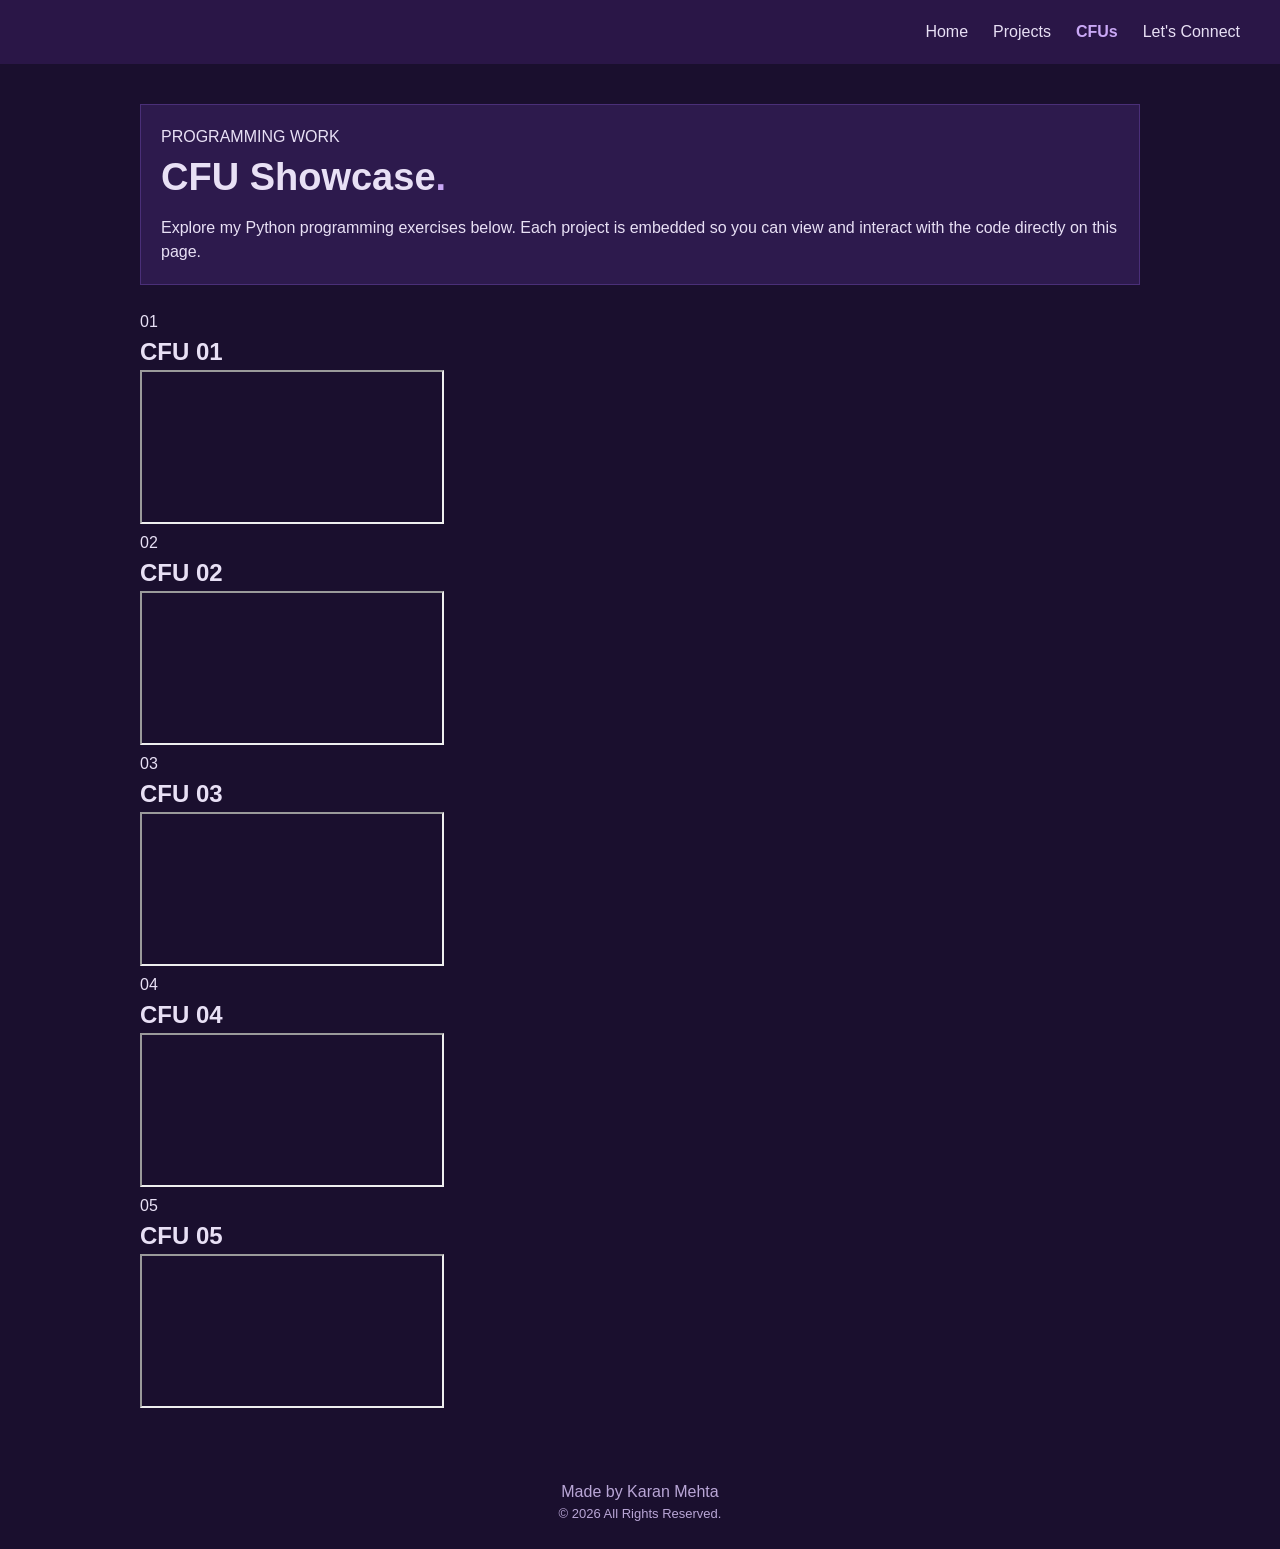
==== commit d61019a8: "Refactor HTML structure and update footer" ====
--- a/cfus.html
+++ b/cfus.html
@@ -2,11 +2,10 @@
 <!DOCTYPE html>
 <html lang="en">
 <head>
-  <meta charset="UTF-8" />
-  <meta name="viewport" content="width=device-width, initial-scale=1.0" />
-
+  <meta charset="UTF-8">
+  <meta name="viewport" content="width=device-width, initial-scale=1.0">
   <title>CFUs | Karan Mehta Portfolio</title>
-  <link rel="stylesheet" href="style.css" />
+  <link rel="stylesheet" href="style.css">
 </head>
 
 <body>
@@ -24,20 +23,98 @@
 
 <main class="home-card">
 
-  <section class="resource-card">
-    <h2>CFU Showcase</h2>
-    <p>My CodeSkulptor exercises and programming work.</p>
+  <section class="resource-card cfu-intro">
+    <p class="cfu-eyebrow">PROGRAMMING WORK</p>
+    <h1>CFU Showcase<span>.</span></h1>
+    <p>
+      Explore my Python programming exercises below.
+      Each project is embedded so you can view and interact
+      with the code directly on this page.
+    </p>
+  </section>
+
+  <!-- CFU 1 -->
+  <section class="cfu-project">
+    <div class="cfu-project-heading">
+      <span>01</span>
+      <h2>CFU 01</h2>
+    </div>
+
+    <iframe
+      src="https://py3.codeskulptor.org/#user310_XbHB4G59cX_1.py"
+      title="CFU 01 CodeSkulptor"
+      loading="lazy">
+    </iframe>
+  </section>
+
+  <!-- CFU 2 -->
+  <section class="cfu-project">
+    <div class="cfu-project-heading">
+      <span>02</span>
+      <h2>CFU 02</h2>
+    </div>
+
+    <iframe
+      src="https://py3.codeskulptor.org/#user310_E8auAMSjrnc3ZNa.py"
+      title="CFU 02 CodeSkulptor"
+      loading="lazy">
+    </iframe>
+  </section>
+
+  <!-- CFU 3 -->
+  <section class="cfu-project">
+    <div class="cfu-project-heading">
+      <span>03</span>
+      <h2>CFU 03</h2>
+    </div>
+
+    <iframe
+      src="https://py3.codeskulptor.org/#user310_EXlyXDR5KW1ssUX.py"
+      title="CFU 03 CodeSkulptor"
+      loading="lazy">
+    </iframe>
+  </section>
+
+  <!-- CFU 4 -->
+  <section class="cfu-project">
+    <div class="cfu-project-heading">
+      <span>04</span>
+      <h2>CFU 04</h2>
+    </div>
+
+    <iframe
+      src="https://py3.codeskulptor.org/#user310_NRJDJ5P96SHRnbJ_2.py"
+      title="CFU 04 CodeSkulptor"
+      loading="lazy">
+    </iframe>
+  </section>
+
+  <!-- CFU 5 -->
+  <section class="cfu-project">
+    <div class="cfu-project-heading">
+      <span>05</span>
+      <h2>CFU 05</h2>
+    </div>
+
+    <iframe
+      src="https://py3.codeskulptor.org/#user310_vYrHZP4iOh_2.py"
+      title="CFU 05 CodeSkulptor"
+      loading="lazy">
+    </iframe>
   </section>
 
 </main>
 
-<footer class="resource-card">
-  <p>© <span id="year"></span> Karan Mehta</p>
+<footer class="site-footer">
+  <p>Made by Karan Mehta</p>
+  <p class="footer-small">
+    © <span id="year"></span> All Rights Reserved.
+  </p>
 </footer>
 
 <script>
-document.getElementById("year").textContent =
-new Date().getFullYear();
+  document.getElementById("year").textContent =
+    new Date().getFullYear();
 </script>
 
 </body>
--- a/style.css
+++ b/style.css
@@ -368,3 +368,388 @@
     font-size: 25px;
   }
 }
+
+
+/* =================================
+   PROJECTS PAGE
+================================= */
+
+.projects-intro {
+  padding: 30px;
+}
+
+.projects-eyebrow {
+  color: #b9a6d6;
+  font-size: 13px;
+  letter-spacing: 2px;
+  margin-bottom: 8px;
+}
+
+.projects-intro h1 {
+  font-size: 42px;
+  margin-bottom: 10px;
+}
+
+.projects-intro h1 span {
+  color: #c9a8f5;
+}
+
+.projects-intro > p:last-child {
+  color: #d4c4ee;
+  max-width: 650px;
+}
+
+/* Project grid */
+
+.projects-grid {
+  display: grid;
+  grid-template-columns: repeat(2, minmax(0, 1fr));
+  gap: 25px;
+  margin-top: 30px;
+}
+
+.project-card {
+  background-color: #2d1a4d;
+  border: 1px solid #4a2f78;
+  overflow: hidden;
+  display: flex;
+  flex-direction: column;
+}
+
+.project-card-top {
+  display: flex;
+  justify-content: space-between;
+  align-items: center;
+  padding: 18px 20px;
+}
+
+.project-category {
+  color: #b9a6d6;
+  font-size: 11px;
+  letter-spacing: 1.5px;
+  font-weight: bold;
+}
+
+.project-number {
+  color: #8f73b2;
+  font-size: 14px;
+}
+
+/* Project visual areas */
+
+.project-visual {
+  min-height: 190px;
+  display: flex;
+  flex-direction: column;
+  justify-content: center;
+  align-items: center;
+  gap: 8px;
+  border-top: 1px solid #4a2f78;
+  border-bottom: 1px solid #4a2f78;
+}
+
+.project-visual > span {
+  font-size: 13px;
+  letter-spacing: 4px;
+  font-weight: bold;
+}
+
+.marvel-visual {
+  background-color: #241239;
+  color: #e8e0f5;
+}
+
+.visual-symbol {
+  width: 75px;
+  height: 75px;
+  border: 3px solid #c9a8f5;
+  display: flex;
+  justify-content: center;
+  align-items: center;
+  font-size: 48px;
+  font-weight: bold;
+  color: #c9a8f5;
+}
+
+.bananas-visual {
+  background-color: #302044;
+  color: #e8e0f5;
+}
+
+.banana-symbol {
+  font-size: 65px;
+}
+
+/* Project descriptions */
+
+.project-card-content {
+  padding: 22px;
+  display: flex;
+  flex-direction: column;
+  flex: 1;
+}
+
+.project-card-content h2 {
+  font-size: 22px;
+  margin-bottom: 10px;
+}
+
+.project-card-content p {
+  color: #d4c4ee;
+  font-size: 14px;
+  line-height: 1.7;
+}
+
+/* Tools and technologies */
+
+.project-tools {
+  display: flex;
+  flex-wrap: wrap;
+  gap: 8px;
+  margin-top: 18px;
+}
+
+.project-tools span {
+  border: 1px solid #6b4a9e;
+  padding: 5px 10px;
+  font-size: 12px;
+  color: #d4c4ee;
+}
+
+.project-card-footer {
+  border-top: 1px solid #4a2f78;
+  margin-top: 22px;
+  padding-top: 15px;
+  color: #b9a6d6;
+  font-size: 12px;
+}
+
+/* Responsive design */
+
+@media (max-width: 700px) {
+  .projects-grid {
+    grid-template-columns: 1fr;
+  }
+
+  .projects-intro h1 {
+    font-size: 34px;
+  }
+}
+
+/* PROJECTS PAGE */
+
+.projects-eyebrow {
+  color: #b9a6d6;
+  font-size: 13px;
+  letter-spacing: 2px;
+  margin-bottom: 8px;
+}
+
+.resource-card h1 {
+  font-size: 38px;
+  margin-bottom: 10px;
+}
+
+.resource-card h1 span {
+  color: #c9a8f5;
+}
+
+.projects-grid {
+  display: grid;
+  grid-template-columns: repeat(2, minmax(0, 1fr));
+  gap: 25px;
+  margin-top: 25px;
+}
+
+.project-card {
+  background-color: #2d1a4d;
+  border: 1px solid #4a2f78;
+  min-width: 0;
+}
+
+.project-visual {
+  height: 190px;
+  display: flex;
+  flex-direction: column;
+  justify-content: center;
+  align-items: center;
+  gap: 8px;
+  border-bottom: 1px solid #4a2f78;
+}
+
+.project-visual > span {
+  font-size: 13px;
+  letter-spacing: 3px;
+  font-weight: bold;
+}
+
+.marvel-visual {
+  background-color: #241239;
+}
+
+.visual-symbol {
+  width: 75px;
+  height: 75px;
+  border: 3px solid #c9a8f5;
+  display: flex;
+  justify-content: center;
+  align-items: center;
+  font-size: 48px;
+  font-weight: bold;
+  color: #c9a8f5;
+}
+
+.bananas-visual {
+  background-color: #302044;
+}
+
+.banana-symbol {
+  font-size: 65px;
+}
+
+.project-card-content {
+  padding: 22px;
+}
+
+.project-card-content .project-category {
+  color: #b9a6d6;
+  font-size: 12px;
+  letter-spacing: 1px;
+  margin-bottom: 8px;
+}
+
+.project-card-content h2 {
+  font-size: 22px;
+  margin-bottom: 10px;
+  color: #e8e0f5;
+}
+
+.project-card-content > p:not(.project-category) {
+  color: #d4c4ee;
+  font-size: 14px;
+  line-height: 1.7;
+}
+
+.project-tools {
+  display: flex;
+  flex-wrap: wrap;
+  gap: 8px;
+  margin-top: 18px;
+}
+
+.project-tools span {
+  border: 1px solid #6b4a9e;
+  padding: 5px 10px;
+  font-size: 12px;
+  color: #d4c4ee;
+}
+
+@media (max-width: 700px) {
+  .projects-grid {
+    grid-template-columns: 1fr;
+  }
+}
+
+
+
+/* =========================================
+   PROJECT EMBEDS
+========================================= */
+
+.project-preview {
+  background-color: #2d1a4d;
+  border: 1px solid #4a2f78;
+  padding: 25px;
+  margin: 25px auto 35px;
+}
+
+.project-info {
+  display: flex;
+  justify-content: space-between;
+  align-items: center;
+  gap: 20px;
+  margin-bottom: 20px;
+}
+
+.project-info h3 {
+  font-size: 26px;
+  margin: 5px 0 8px;
+}
+
+.project-info p {
+  color: #d4c4ee;
+  max-width: 650px;
+  font-size: 15px;
+}
+
+.project-number {
+  color: #b9a6d6;
+  font-size: 13px;
+  letter-spacing: 1px;
+}
+
+.prototype-frame {
+  width: 100%;
+  height: 650px;
+  border: 1px solid #6b4a9e;
+  background-color: #1a0f2e;
+  overflow: hidden;
+}
+
+.prototype-frame iframe {
+  width: 100%;
+  height: 100%;
+  display: block;
+  border: none;
+}
+
+/* Go Bananas game section */
+
+.game-preview {
+  min-height: 280px;
+  background-color: #241239;
+  border: 1px solid #6b4a9e;
+  display: flex;
+  flex-direction: column;
+  justify-content: center;
+  align-items: center;
+  text-align: center;
+  padding: 35px 20px;
+}
+
+.game-icon {
+  font-size: 65px;
+  margin-bottom: 10px;
+}
+
+.game-preview h3 {
+  font-size: 25px;
+  margin-bottom: 8px;
+}
+
+.game-preview p {
+  color: #d4c4ee;
+  margin-bottom: 20px;
+  max-width: 450px;
+}
+
+@media (max-width: 800px) {
+  .project-preview {
+    padding: 15px;
+  }
+
+  .project-info {
+    flex-direction: column;
+    align-items: flex-start;
+  }
+
+  .prototype-frame {
+    height: 450px;
+  }
+}
+
+@media (max-width: 500px) {
+  .prototype-frame {
+    height: 350px;
+  }
+}
